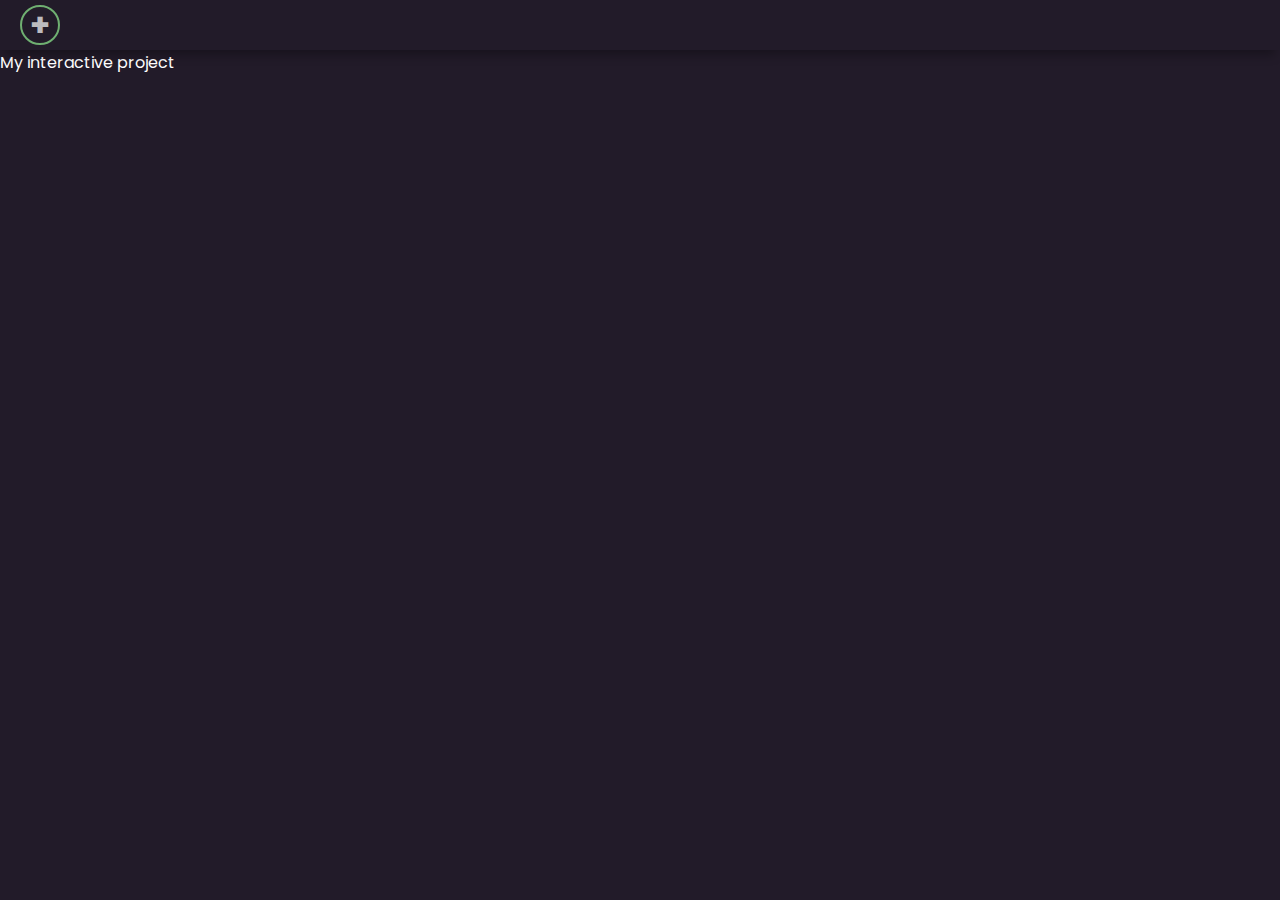
==== about_me.html @ e3ed6935 "Initial commit" ====
<!DOCTYPE html>
<html lang="en">
<head>
    <meta charset="UTF-8">
    <meta http-equiv="X-UA-Compatible" content="IE=edge">
    <meta name="viewport" content="width=device-width, initial-scale=1.0">
    <link rel="icon" href="https://cdn.pixabay.com/photo/2016/12/16/16/33/incognito-1911742__340.png">
    <link rel="stylesheet" href="about.css">
    <link rel="preconnect" href="https://fonts.googleapis.com">
    <link rel="preconnect" href="https://fonts.gstatic.com" crossorigin>
    <link href="https://fonts.googleapis.com/css2?family=Poppins:wght@300;400;500;700&display=swap" rel="stylesheet">
    <title>About me | EmDablju</title>
</head>
<body>
    <main>
        <nav id="navbar">
            <h1 id="toggle">+</h1>
            <ul>
                <li><a href="#intro">Intro</a></li>
                <li><a href="#skills">Skills</a></li>
                <li><a href="#exp">Experience</a></li>
                <li><a href="#hobbies">Hobbies</a></li>
                <li><a href="index.html">Exit</a></li>  
            </ul>
        </nav>
        <section id="container">
            <article id="welcome">
                <div class="text">
                    <p>My interactive project</p>
                </div>
                <div class="text">
                </div>
            </article>
        </section>
    </main>
    <script>
        let toggle = document.querySelector('#toggle');
        toggle.onclick = function(){
            toggle.classList.toggle('active');
        }
    </script>
</body>
</html>
---- about.css ----
html{
    scroll-behavior: smooth;
}
*{
    margin: 0;
    padding: 0;
    box-sizing: border-box;
    font-family: "Poppins", Arial, Helvetica, sans-serif;
}

body{
    background-color: #221b29;
    color: white;
    overflow-x: hidden;
}
/*-----NAVIGATION BAR-----*/
#navbar{
    margin:0;
    padding:5px 0;
    width: 100%;
    height:50px;
    position: sticky;
    background-color: none;
    box-shadow: 0 10px 10px -5px rgba(0,0,0,0.3);
}
#navbar ul{
    display: flex;
    position: relative;
    flex-wrap: wrap;
    margin: 10px 0 10px auto;
    width:400px;
    top:-50px;
    justify-content: space-evenly;
    list-style: none;
}
@media only screen and (max-width:444px){
    #navbar ul{
        top:0;
    }
    #toggle{
        visibility: hidden;
    }
}
#toggle{
    border: 2px solid lightgreen;
    position:absolute;
    border-radius:50%;
    margin-left:20px;
    width:40px;
    height: 40px;
    display: flex;
    justify-content: center;
    align-items: center;
    cursor: pointer;
    opacity: 0.7;
}
#toggle:hover{
    background-color: lightgreen;
    color: #221b29;
}
#toggle.active{
    transform: rotateZ(225deg);
    transition: 1s;
}
#toggle:not(.active){
    transform: rotateZ(0deg);
    transition: 1s;
}
#toggle.active + ul {
    top:0px;
    transition: 0.5s;
}
#toggle:not(.active) + ul {
    transition: 0.5s;
}
ul li{
    list-style: none;
}
a{
    text-decoration: none;
    color:beige;
    padding: 10px;
    position: relative;
    top:-10px;
    display:block;
    opacity:0.8;
}

li a:hover{
    background-color: lightgreen;
    color: #221b29;
    border-radius: 10px;
    transition: 0.5s;
    transform: translateY(10px);
    opacity: 1;
}
a:not(:hover){
    transform: translateX(0);
    color:beige;
    transition: 0.5s;
}
/*--------------*/
/*-----MAIN SITE-----*/
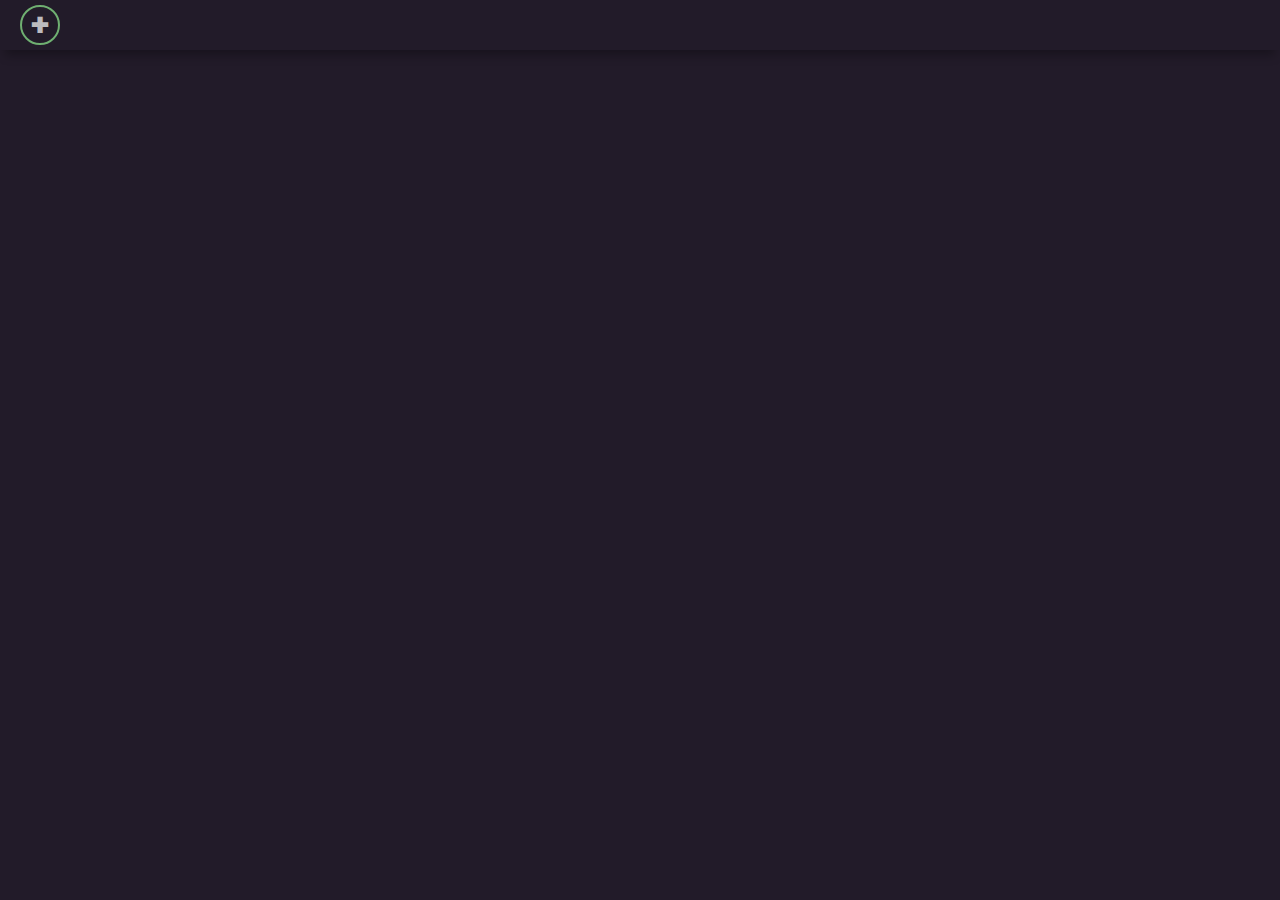
==== commit ce8f7f28: "Clock update" ====
--- a/about_me.html
+++ b/about_me.html
@@ -25,19 +25,12 @@
         </nav>
         <section id="container">
             <article id="welcome">
-                <div class="text">
-                    <p>My interactive project</p>
-                </div>
+                <div id="clock"></div>
                 <div class="text">
                 </div>
             </article>
         </section>
     </main>
-    <script>
-        let toggle = document.querySelector('#toggle');
-        toggle.onclick = function(){
-            toggle.classList.toggle('active');
-        }
-    </script>
+    <script src="script.js"></script>
 </body>
 </html>--- a/about.css
+++ b/about.css
@@ -102,3 +102,7 @@
 /*--------------*/
 /*-----MAIN SITE-----*/
 
+#clock{
+    text-align: center;
+    padding:20px;
+}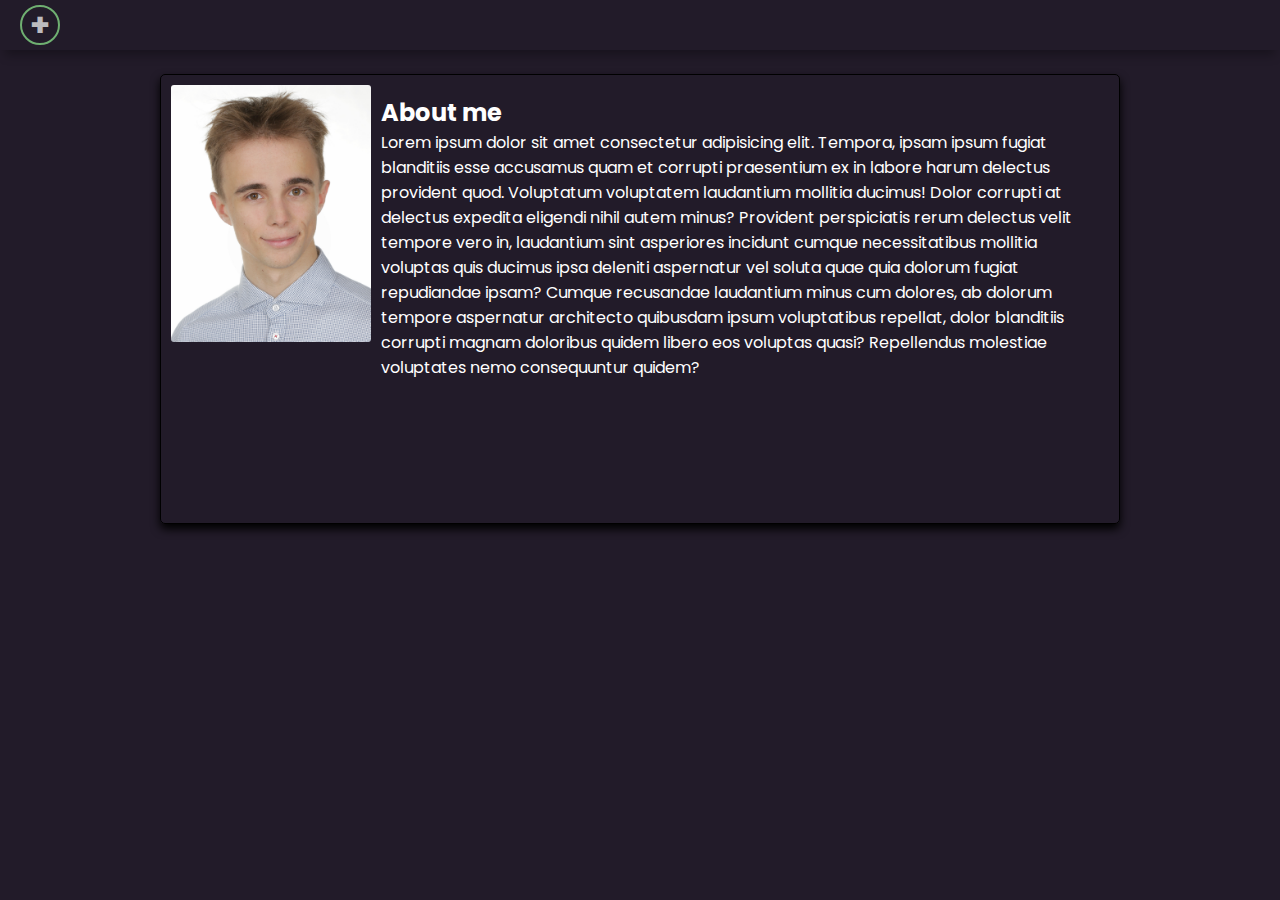
==== commit 0a195ec8: "12.09.2022" ====
--- a/about_me.html
+++ b/about_me.html
@@ -10,6 +10,7 @@
     <link rel="preconnect" href="https://fonts.gstatic.com" crossorigin>
     <link href="https://fonts.googleapis.com/css2?family=Poppins:wght@300;400;500;700&display=swap" rel="stylesheet">
     <title>About me | EmDablju</title>
+   
 </head>
 <body>
     <main>
@@ -23,12 +24,12 @@
                 <li><a href="index.html">Exit</a></li>  
             </ul>
         </nav>
-        <section id="container">
-            <article id="welcome">
-                <div id="clock"></div>
-                <div class="text">
-                </div>
-            </article>
+        <section id="container"> 
+                <div class="post">
+                    <img class="post_photo" src="photos/IMG_0457Format dodatkowy.jpg" alt="not_found">
+                    <span class="info"><h2>About me</h2>Lorem ipsum dolor sit amet consectetur adipisicing elit. Tempora, ipsam ipsum fugiat blanditiis esse accusamus quam et corrupti praesentium ex in labore harum delectus provident quod. Voluptatum voluptatem laudantium mollitia ducimus! Dolor corrupti at delectus expedita eligendi nihil autem minus? Provident perspiciatis rerum delectus velit tempore vero in, laudantium sint asperiores incidunt cumque necessitatibus mollitia voluptas quis ducimus ipsa deleniti aspernatur vel soluta quae quia dolorum fugiat repudiandae ipsam? Cumque recusandae laudantium minus cum dolores, ab dolorum tempore aspernatur architecto quibusdam ipsum voluptatibus repellat, dolor blanditiis corrupti magnam doloribus quidem libero eos voluptas quasi? Repellendus molestiae voluptates nemo consequuntur quidem?</span>
+                </div> 
+                   
         </section>
     </main>
     <script src="script.js"></script>
--- a/about.css
+++ b/about.css
@@ -33,14 +33,7 @@
     justify-content: space-evenly;
     list-style: none;
 }
-@media only screen and (max-width:444px){
-    #navbar ul{
-        top:0;
-    }
-    #toggle{
-        visibility: hidden;
-    }
-}
+
 #toggle{
     border: 2px solid lightgreen;
     position:absolute;
@@ -101,8 +94,31 @@
 }
 /*--------------*/
 /*-----MAIN SITE-----*/
+#container{
+    display: flex;
+    justify-content: center;
+    align-items: center;
+    flex-wrap: wrap;
+}
+.post{
+    border: 1px solid black;
+    border-radius: 5px;
+    padding:10px;
+    margin-top: 1.5em;
+    box-shadow:0px 5px 10px black;
+}
+.post:first-child{
+    height:50vh;
+    width:75%;
+}
+.post_photo{
+    width:200px;
+    float: left;
+    border-radius: 3px;
+}
+.info{
+    padding: 10px;
+    display: flex;
+    flex-wrap: wrap;
+}
 
-#clock{
-    text-align: center;
-    padding:20px;
-}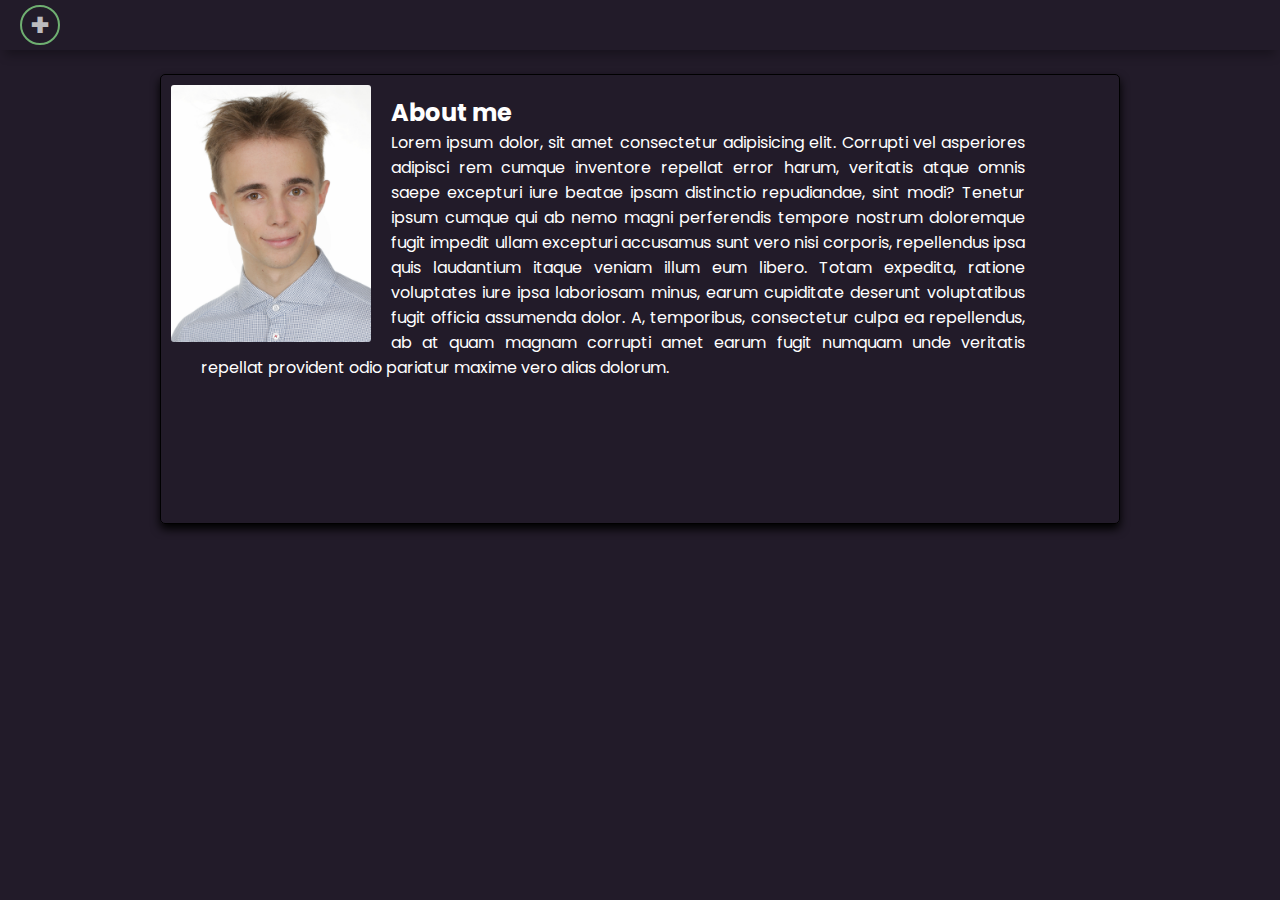
==== commit deae6306: "deletion of responsivity" ====
--- a/about_me.html
+++ b/about_me.html
@@ -27,7 +27,10 @@
         <section id="container"> 
                 <div class="post">
                     <img class="post_photo" src="photos/IMG_0457Format dodatkowy.jpg" alt="not_found">
-                    <span class="info"><h2>About me</h2>Lorem ipsum dolor sit amet consectetur adipisicing elit. Tempora, ipsam ipsum fugiat blanditiis esse accusamus quam et corrupti praesentium ex in labore harum delectus provident quod. Voluptatum voluptatem laudantium mollitia ducimus! Dolor corrupti at delectus expedita eligendi nihil autem minus? Provident perspiciatis rerum delectus velit tempore vero in, laudantium sint asperiores incidunt cumque necessitatibus mollitia voluptas quis ducimus ipsa deleniti aspernatur vel soluta quae quia dolorum fugiat repudiandae ipsam? Cumque recusandae laudantium minus cum dolores, ab dolorum tempore aspernatur architecto quibusdam ipsum voluptatibus repellat, dolor blanditiis corrupti magnam doloribus quidem libero eos voluptas quasi? Repellendus molestiae voluptates nemo consequuntur quidem?</span>
+                    <dl class="description">
+                        <dt><h2>About me</h2></dt>
+                        <dd>Lorem ipsum dolor, sit amet consectetur adipisicing elit. Corrupti vel asperiores adipisci rem cumque inventore repellat error harum, veritatis atque omnis saepe excepturi iure beatae ipsam distinctio repudiandae, sint modi? Tenetur ipsum cumque qui ab nemo magni perferendis tempore nostrum doloremque fugit impedit ullam excepturi accusamus sunt vero nisi corporis, repellendus ipsa quis laudantium itaque veniam illum eum libero. Totam expedita, ratione voluptates iure ipsa laboriosam minus, earum cupiditate deserunt voluptatibus fugit officia assumenda dolor. A, temporibus, consectetur culpa ea repellendus, ab at quam magnam corrupti amet earum fugit numquam unde veritatis repellat provident odio pariatur maxime vero alias dolorum.</dd>
+                    </dl>
                 </div> 
                    
         </section>
--- a/about.css
+++ b/about.css
@@ -116,9 +116,12 @@
     float: left;
     border-radius: 3px;
 }
-.info{
+
+.description{
+    width:90%;
+    text-align: justify;
     padding: 10px;
-    display: flex;
-    flex-wrap: wrap;
+    position: relative;
+    left:20px;
 }
 
